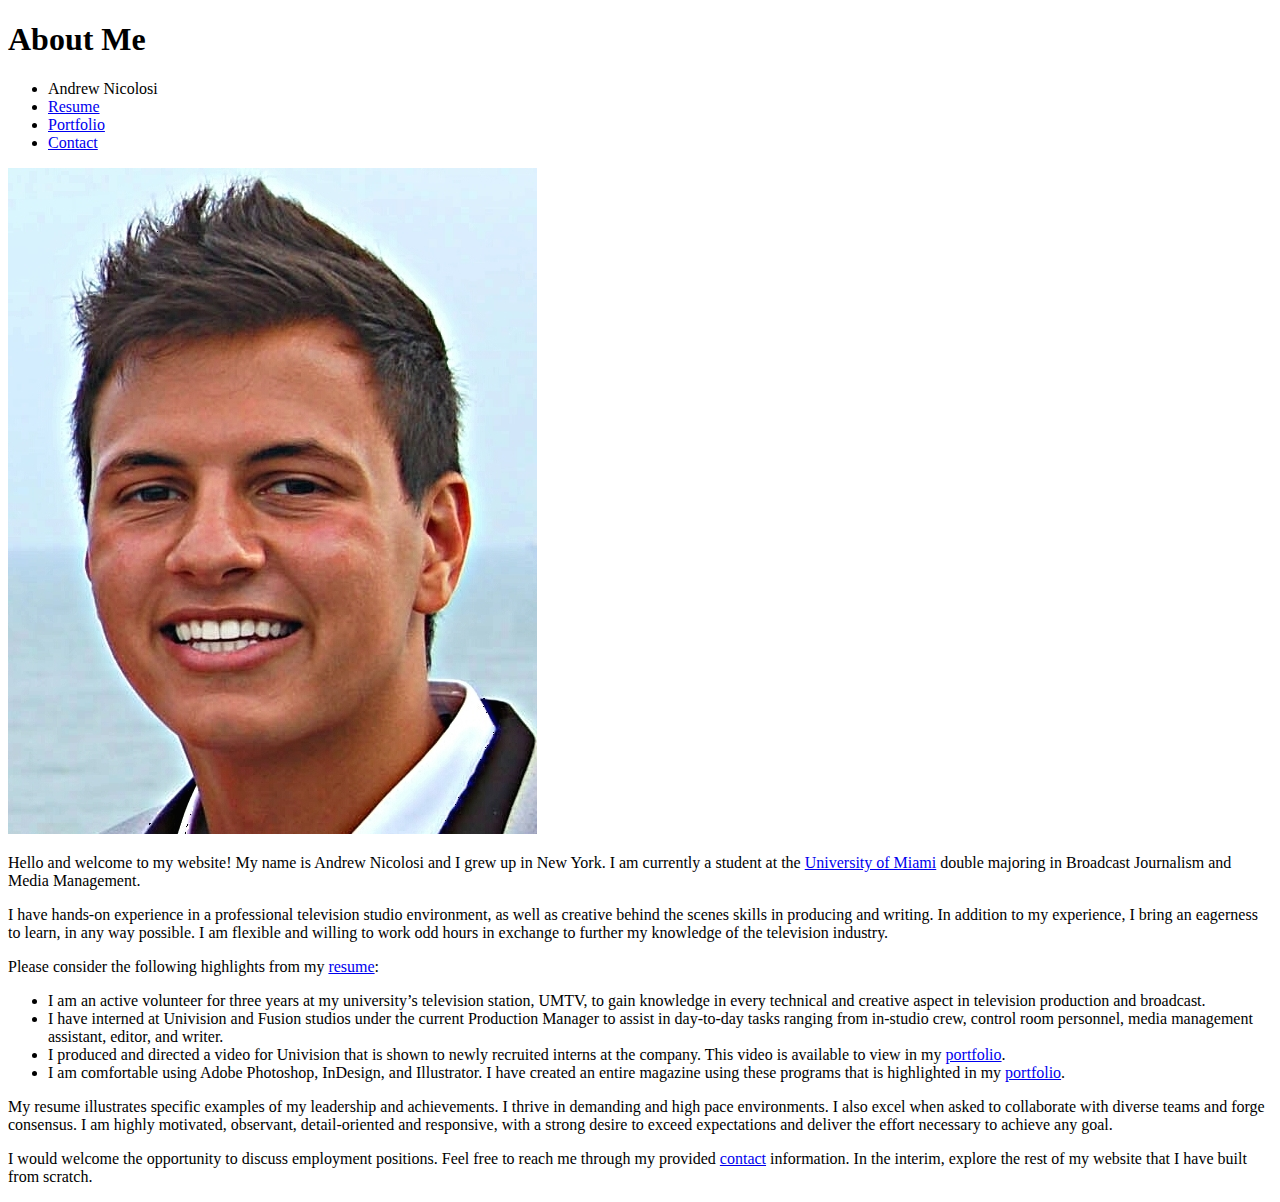
==== index.html @ 6b52309d "pushing my portfolio" ====
<!DOCTYPE html>
<html>
  <head>
    <meta charset="UTF-8" />
    <meta name="viewport" content="width=device-width; initial-scale=1;"/>
    <title>About Me</title>
    <link rel="stylesheet" media="screen" href="css/resume.css" />
    <link rel="stylesheet" media="print" href="css/print.css" />
    <link rel="stylesheet" media="screen" href="css/mobile.css"/>
  </head>

  <body>
    <header>
      <h1>About Me</h1>
      <nav>
        <ul>
          <li>Andrew Nicolosi</li>
          <li><a href="resume.html">Resume</a></li>
          <li><a href="portfolio.html">Portfolio</a></li>
          <li><a href="contact.html">Contact</a></li>
        </ul>
      </nav>
    </header>

  <div id="container" class="clearfix">

    <img src="img/headshot.jpg" alt="Headshot of Andrew Nicolosi" />

    <section id="aboutme">

      <p>Hello and welcome to my website! My name is Andrew Nicolosi and I grew up in New York. I am currently a student at the <a href="http://welcome.miami.edu/" title="University of Miami"> University of Miami</a> double majoring in Broadcast Journalism and Media Management.</p>

      <p>I have hands-on experience in a professional television studio environment, as well as creative behind the scenes skills in producing and writing. In addition to my experience, I bring an eagerness to learn, in any way possible. I am flexible and willing to work odd hours in exchange to further my knowledge of the television industry.</p>

      <p>Please consider the following highlights from my <a href="resume.html">resume</a>:</p>

      <ul>
        <li>I am an active volunteer for three years at my university’s television station, UMTV, to gain knowledge in every technical and creative aspect in television production and broadcast.</li>
        <li>I have interned at Univision and Fusion   studios under the current Production Manager to assist in day-to-day tasks ranging from in-studio crew, control room personnel, media management assistant, editor, and writer.</li>
        <li>I produced and directed a video for Univision that is shown to newly recruited interns at the company. This video is available to view in my <a href="portfolio.html"> portfolio</a>.</li>
        <li>I am comfortable using Adobe Photoshop, InDesign, and Illustrator. I have created an entire magazine using these programs that is highlighted in my <a href="portfolio.html">portfolio</a>.</li>
      </ul>

      <p>My resume illustrates specific examples of my leadership and achievements. I thrive in demanding and high pace environments. I also excel when asked to collaborate with diverse teams and forge consensus. I am highly motivated, observant, detail-oriented and responsive, with a strong desire to exceed expectations and deliver the effort necessary to achieve any goal.</p>

      <p>I would welcome the opportunity to discuss employment positions. Feel free to reach me through my provided <a href="contact.html">contact</a> information. In the interim, explore the rest of my website that I have built from scratch.</p>

    </section>
  </div>
  <footer>
  </footer>
  </body>
</html>
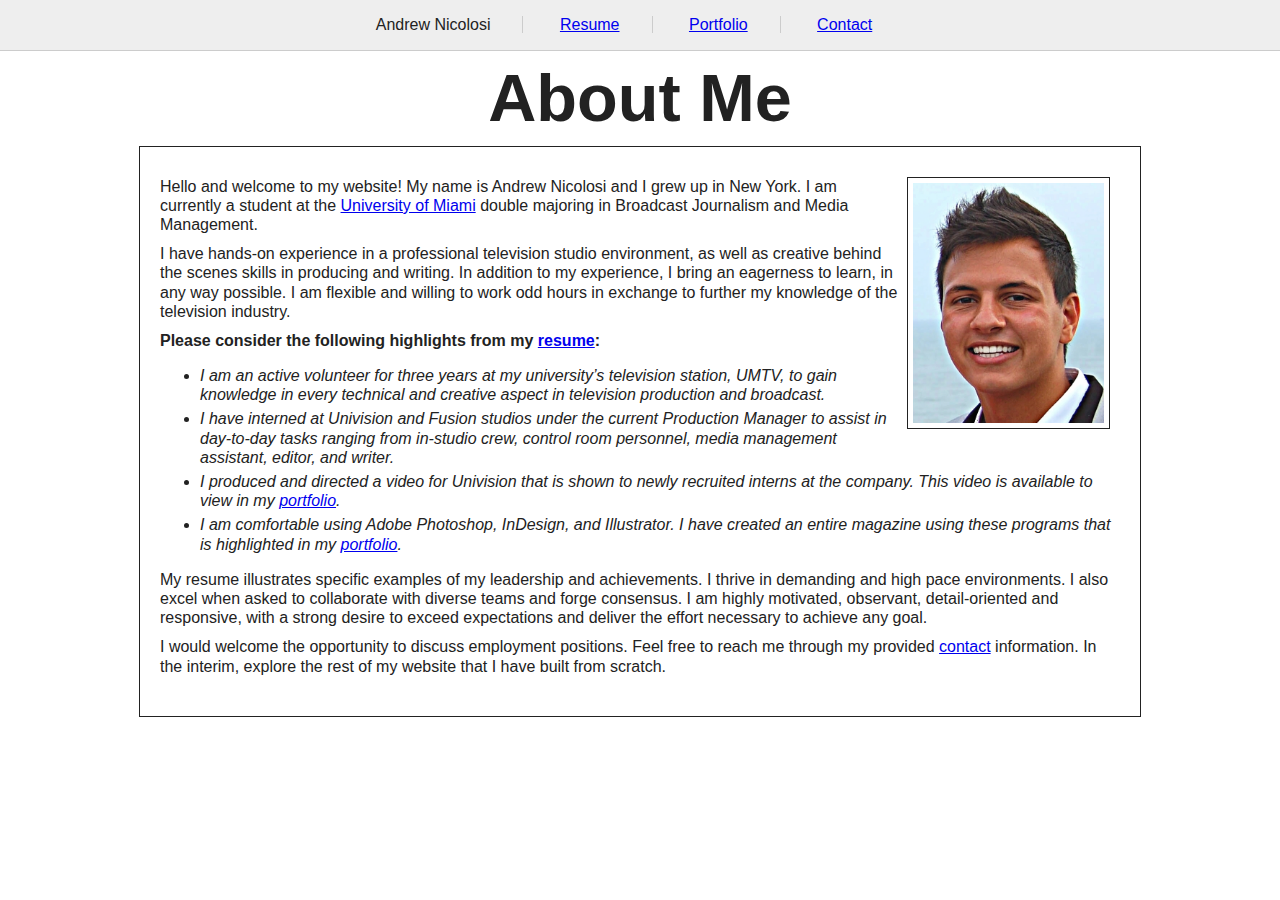
==== commit 02079168: "updated mobile" ====
--- a/index.html
+++ b/index.html
@@ -3,7 +3,7 @@
   <head>
     <meta charset="UTF-8" />
     <meta name="viewport" content="width=device-width; initial-scale=1;"/>
-    <title>About Me</title>
+    <title>About Andrew</title>
     <link rel="stylesheet" media="screen" href="css/resume.css" />
     <link rel="stylesheet" media="print" href="css/print.css" />
     <link rel="stylesheet" media="screen" href="css/mobile.css"/>
--- a/css/resume.css
+++ b/css/resume.css
@@ -0,0 +1,176 @@
+/* Resume Sytlesheet Screen */
+
+@import url(http://fonts.googleapis.com/css?family=Hind:400,700|Bree+Serif);
+
+body {
+  background: url("../img/fog.jpeg");
+  font-family: "Helvetica", "Arial", sans-serif;
+  font-weight: 400;
+  font-size: 16px;
+  color: #222;
+  margin: 0;
+  padding: 0;
+}
+
+#container {
+  position: relative;
+  margin: 0 auto;
+  width: 960px;
+  border: 1px solid #222;
+  padding: 20px;
+  background: rgba(255,255,255,0.6);
+  overflow: auto;
+}
+
+.print {
+  position: absolute;
+  top: 20px;
+  right: 20px;
+
+}
+
+header {
+  margin-top: 60px;
+}
+
+nav {
+  z-index: 10;
+  background: #eee;
+  position: fixed;
+  top: 0;
+  width: 100%;
+  border-bottom: 1px solid #ccc;
+  list-style: none;
+  margin:0;
+  padding:0;
+  text-align: center;
+}
+
+nav ul {
+  padding: 0;
+  list-style: none;
+}
+
+nav ul li {
+  display: inline-block;
+  border-right: 1px solid #ccc;
+  margin-right: 2em;
+  padding-right: 2em;
+}
+
+nav ul li:last-child {
+  border: 0;
+}
+
+#contact {
+  font-family: 'Hind', sans-serif;
+  text-align: center;
+  margin-bottom: .1in;
+}
+
+#aboutme p {
+  line-height: 1.2;
+  font-size: 12pt;
+}
+
+#aboutme p:nth-child(3) {
+  font-weight: bold;
+}
+
+#aboutme ul li {
+  line-height: 1.2;
+  font-style: italic;
+}
+
+#portfolio img {
+  float: left;
+}
+
+#portfolio article {
+  clear: both;
+}
+
+h1 {
+  font-family: 'Bree+Serif', sans-serif;
+  text-align: center;
+  margin-top: .25in;
+  margin-bottom: .1in;
+  font-weight: 700;
+  font-size: 50pt;
+}
+
+nav ul li {
+  display: inline;
+  margin: 1em;
+}
+
+h2 {
+  margin-top: 20px;
+  margin-bottom: 0px;
+  font-weight: 800;
+  font-size: 30pt;
+}
+
+h3 {
+  margin-top: 7px;
+  margin-bottom: 5px;
+  font-weight: 500;
+  font-size: 20pt;
+}
+
+h4 {
+  margin-top: 0in;
+  margin-bottom: 0px;
+  margin-left: 0;
+  font-weight: 400;
+  font-size: 15pt;
+}
+
+p {
+  line-height: 15px;
+  margin-top: 10px;
+  margin-bottom: .1in;
+  margin-left: 0in;
+  font-size: 12pt;
+}
+
+p:last-child {
+  margin-bottom:20px;
+}
+
+img {
+  border: 1px solid #222;
+  float: right;
+  height: 2.5in;
+  margin: 10px;
+  padding: 5px;
+}
+
+#portfolio img {
+  border: 1px solid #222;
+  height: 4in;
+  margin: 10px;
+  padding: 0;
+}
+
+a:visited {
+  color: rgb(25,95,155);
+}
+
+a:hover {
+  color: rgb(218,29,56)
+}
+
+li {
+  margin-bottom: 5px;
+}
+
+abbr {
+  border-bottom-width:1px;
+  border-bottom-style: dashed;
+  border-bottom-color: #222;
+}
+
+footer {
+  margin: 30px;
+}
--- a/css/print.css
+++ b/css/print.css
@@ -0,0 +1,45 @@
+/* Resume Sytlesheet Print */
+
+* {
+  color: black;
+  background: transparent;
+  font-size: 12pt;
+  font-family: serif;
+}
+
+@page {
+  margin: 0.5in;
+}
+
+nav {
+  display: none;
+}
+
+img {
+  display: none;
+}
+
+h1 {
+  text-align: center;
+  font-size: 24pt;
+}
+
+h2 {
+  font-size: 18pt;
+}
+
+h3 {
+  font-size: 16pt;
+}
+
+h4 {
+  font-size: 14pt;
+}
+
+a {
+  text-decoration: none;
+}
+
+.print {
+  display: none;
+}
--- a/css/mobile.css
+++ b/css/mobile.css
@@ -0,0 +1,164 @@
+@media (max-width: 320px) {
+
+body {
+  background: url("../img/fog.jpeg");
+  font-family: "Helvetica", "Arial", sans-serif;
+  font-weight: 400;
+  font-size: 16px;
+  color: #222;
+  margin: 0;
+  padding: 0;
+}
+
+#container {
+  margin: 0 auto;
+  width: 300px;
+  max-width: 300px;
+  border: 1px solid #222;
+  padding: 20px;
+  background: rgba(255,255,255,0.6);
+}
+
+header {
+  margin-top: 60px;
+}
+
+nav {
+  z-index: 10;
+  background: #eee;
+  position: fixed;
+  top: 0;
+  width: 100%;
+  border-bottom: 1px solid #ccc;
+  list-style: none;
+  margin:0;
+  padding:0;
+  text-align: center;
+}
+
+nav ul {
+  padding: 0;
+  list-style: none;
+}
+
+nav ul li {
+  display: inline-block;
+  border-right: 1px solid #ccc;
+  margin-right: 2em;
+  line-height: 30px;
+  padding-right: 2em;
+}
+
+nav ul li:last-child {
+  border: 0;
+}
+
+nav ul li:nth-child(2) {
+  border: 0
+}
+
+#contact {
+  font-family: 'Hind', sans-serif;
+  text-align: center;
+  margin-bottom: .1in;
+}
+
+#aboutme p {
+  line-height: 1.2;
+  font-size: 12pt;
+}
+
+#aboutme p:nth-child(3) {
+  font-weight: bold;
+}
+
+#aboutme ul li {
+  line-height: 1.2;
+  font-style: italic;
+}
+
+h1 {
+  font-family: 'Bree+Serif', sans-serif;
+  text-align: center;
+  margin-top: 1in;
+  margin-bottom: .2in;
+  font-weight: 700;
+  font-size: 50pt;
+}
+
+nav ul li {
+  display: inline;
+  margin: 1em;
+}
+
+h2 {
+  margin-top: 10px;
+  margin-bottom: 5px;
+  line-height: 30px;
+  font-weight: 800;
+  font-size: 25pt;
+}
+
+h3 {
+  margin-top: 0;
+  margin-bottom: 5px;
+  line-height: 25px;
+  font-weight: 500;
+  font-size: 15pt;
+}
+
+h4 {
+  margin-top: 0in;
+  margin-bottom: 10px;
+  margin-left: 0;
+  font-weight: 100;
+  font-size: 12pt;
+}
+
+p {
+  line-height: 18px;
+  margin-top: 0;
+  font-size: 10pt;
+}
+
+img {
+  border: 1px solid #222;
+  float: none;
+  height: 2.5in;
+  margin: 10px;
+  padding: 5px;
+}
+
+#portfolio img {
+  border: 1px solid #222;
+  height: 2.5in;
+  margin: 10px;
+  padding: 5px;
+}
+
+
+a:visited {
+  color: rgb(25,95,155);
+}
+
+a:hover {
+  color: rgb(218,29,56)
+}
+
+li {
+  margin-bottom: 5px;
+}
+
+abbr {
+  border-bottom-style: none;
+}
+
+footer {
+  margin: 20px;
+}
+
+.print {
+  display: none;
+}
+
+}
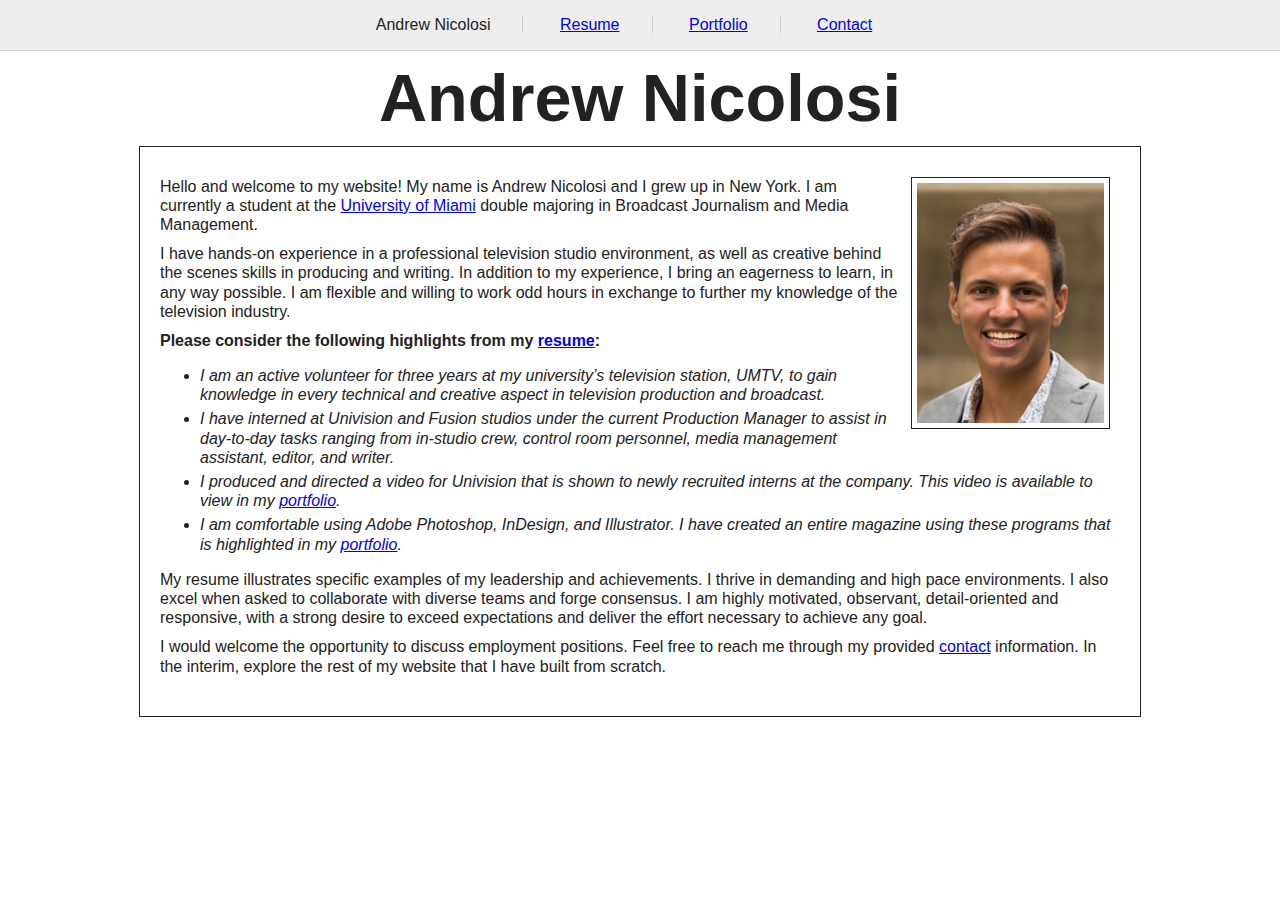
==== commit e14861ae: "updated with teacher's comments" ====
--- a/index.html
+++ b/index.html
@@ -3,7 +3,7 @@
   <head>
     <meta charset="UTF-8" />
     <meta name="viewport" content="width=device-width; initial-scale=1;"/>
-    <title>About Andrew</title>
+    <title>Andrew Nicolosi</title>
     <link rel="stylesheet" media="screen" href="css/resume.css" />
     <link rel="stylesheet" media="print" href="css/print.css" />
     <link rel="stylesheet" media="screen" href="css/mobile.css"/>
@@ -11,7 +11,7 @@
 
   <body>
     <header>
-      <h1>About Me</h1>
+      <h1>Andrew Nicolosi</h1>
       <nav>
         <ul>
           <li>Andrew Nicolosi</li>
@@ -24,7 +24,7 @@
 
   <div id="container" class="clearfix">
 
-    <img src="img/headshot.jpg" alt="Headshot of Andrew Nicolosi" />
+    <img src="img/headshot1.jpg" alt="Headshot of Andrew Nicolosi" />
 
     <section id="aboutme">
 
--- a/css/print.css
+++ b/css/print.css
@@ -21,20 +21,21 @@
 
 h1 {
   text-align: center;
-  font-size: 24pt;
+  font-size: 20pt;
 }
 
 h2 {
-  font-size: 18pt;
+  font-size: 16pt;
 }
 
 h3 {
-  font-size: 16pt;
+  font-size: 14pt;
 }
 
 h4 {
-  font-size: 14pt;
+  font-size: 12pt;
 }
+
 
 a {
   text-decoration: none;
--- a/css/mobile.css
+++ b/css/mobile.css
@@ -12,7 +12,7 @@
 
 #container {
   margin: 0 auto;
-  width: 300px;
+  width: 100%;
   max-width: 300px;
   border: 1px solid #222;
   padding: 20px;
@@ -60,11 +60,11 @@
 #contact {
   font-family: 'Hind', sans-serif;
   text-align: center;
-  margin-bottom: .1in;
+  margin-bottom: 0px;
 }
 
 #aboutme p {
-  line-height: 1.2;
+  line-height: 1.4;
   font-size: 12pt;
 }
 
@@ -73,17 +73,21 @@
 }
 
 #aboutme ul li {
-  line-height: 1.2;
+  line-height: 1.3;
   font-style: italic;
+}
+
+#aboutme ul li:nth-child(3) {
+  display: none;
 }
 
 h1 {
   font-family: 'Bree+Serif', sans-serif;
   text-align: center;
   margin-top: 1in;
-  margin-bottom: .2in;
+  margin-bottom: .05in;
   font-weight: 700;
-  font-size: 50pt;
+  font-size: 35pt;
 }
 
 nav ul li {
@@ -124,18 +128,25 @@
 img {
   border: 1px solid #222;
   float: none;
-  height: 2.5in;
+  height: 3.5in;
   margin: 10px;
-  padding: 5px;
+  padding: 0px;
 }
 
 #portfolio img {
   border: 1px solid #222;
-  height: 2.5in;
+  height: 3.5in;
   margin: 10px;
-  padding: 5px;
+  padding: 0;
 }
 
+#portfolio h2:nth-child(1) {
+  display: none;
+}
+
+#portfolio iframe {
+  display: none;
+}
 
 a:visited {
   color: rgb(25,95,155);
@@ -154,7 +165,7 @@
 }
 
 footer {
-  margin: 20px;
+  margin: 0px;
 }
 
 .print {
